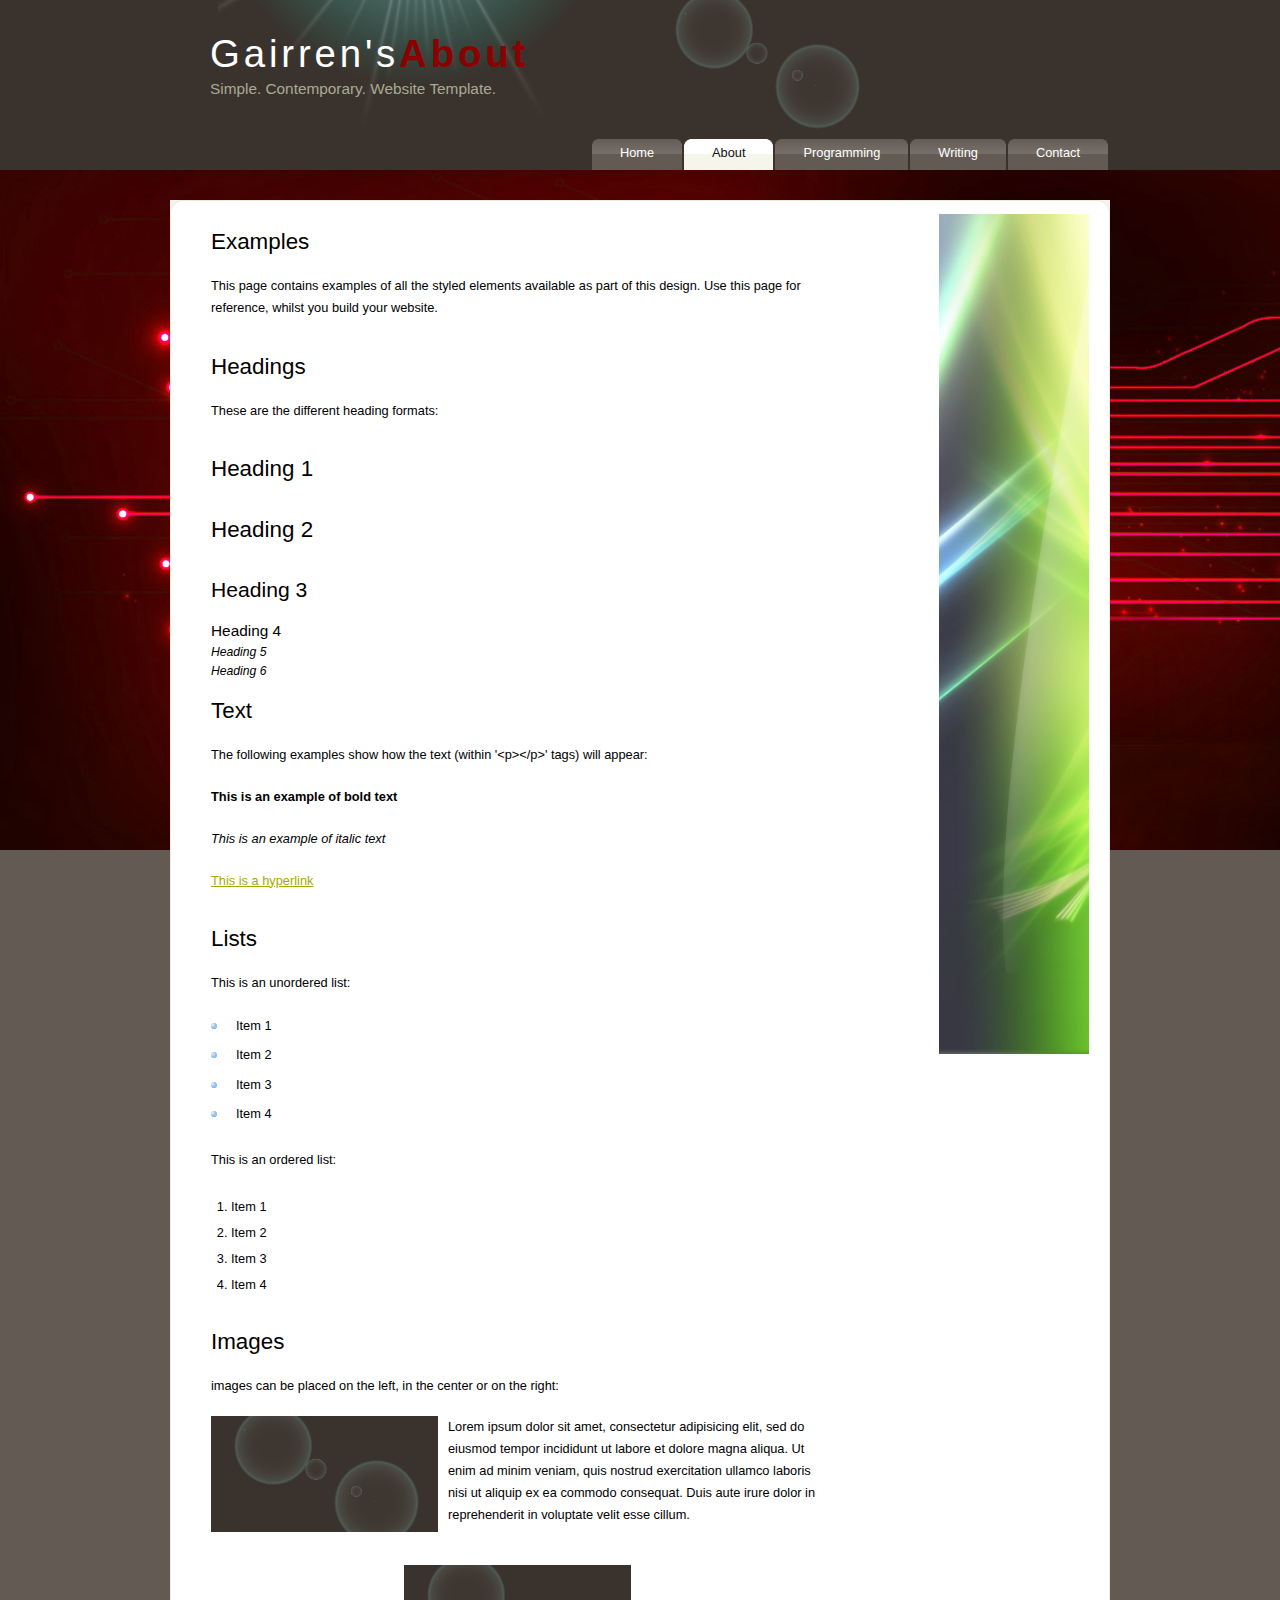
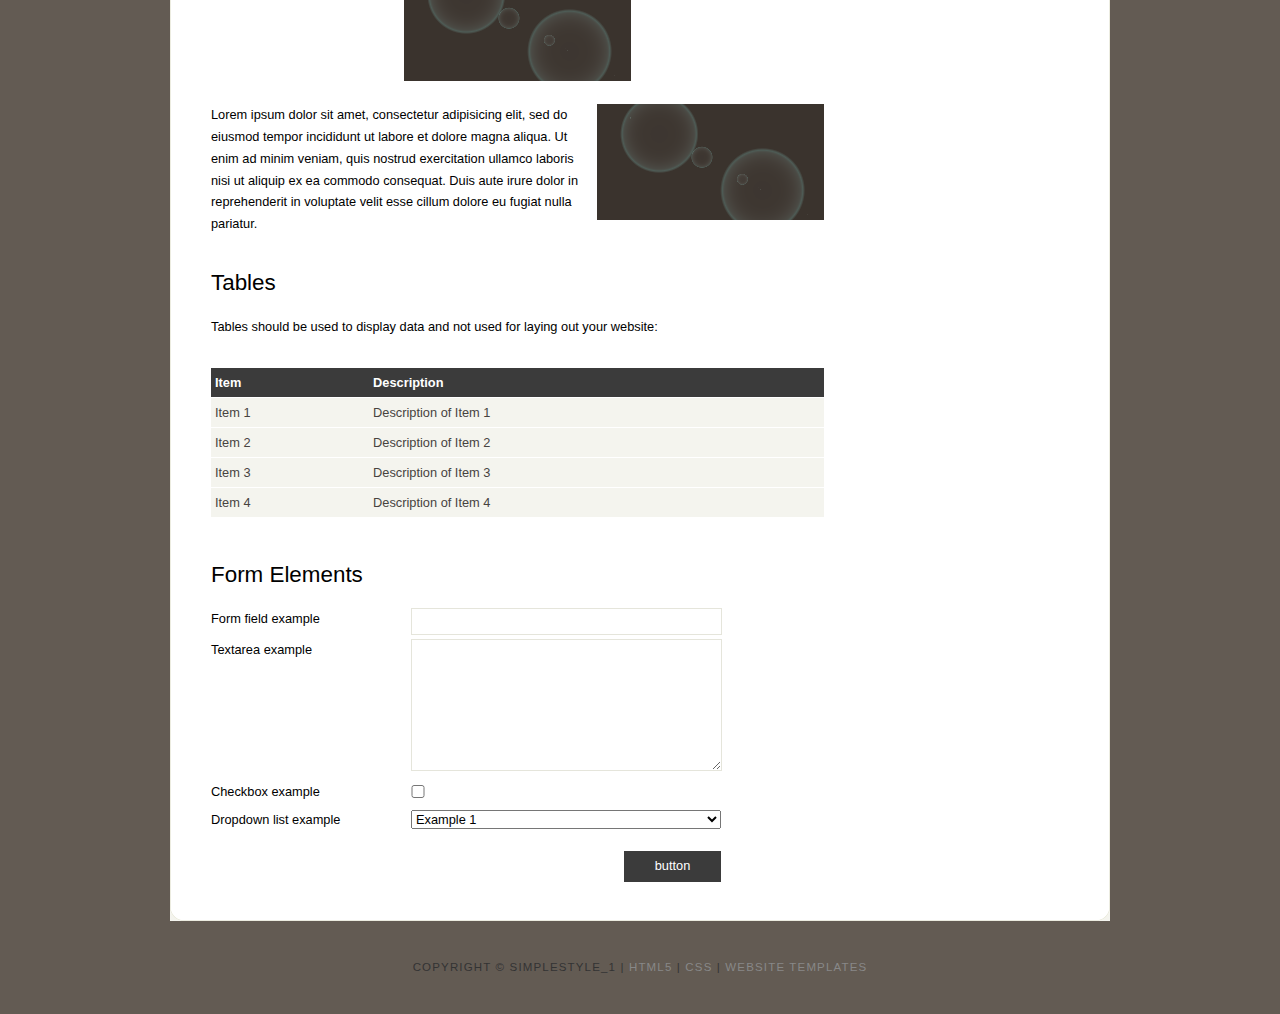
==== .sites/about.html @ 8b574ab5 "Update" ====
<!DOCTYPE HTML>
<html>

<head>
  <title>simplestyle_1 - examples</title>
  <meta name="description" content="website description" />
  <meta name="keywords" content="website keywords, website keywords" />
  <meta http-equiv="content-type" content="text/html; charset=windows-1252" />
  <link rel="stylesheet" type="text/css" href="style/style.css" />
</head>

<body>
  <div id="main">
    <div id="header">
      <div id="logo">
        <div id="logo_text">
          <!-- class="logo_colour", allows you to change the colour of the text -->
          <h1><a href="index.html">Gairren's<span class="logo_colour">About</span></a></h1>
          <h2>Simple. Contemporary. Website Template.</h2>
        </div>
      </div>
      <div id="menubar">
        <ul id="menu">
          <!-- put class="selected" in the li tag for the selected page - to highlight which page you're on -->
          <li><a href="index.html">Home</a></li>
          <li class="selected"><a href="about.html">About</a></li>
          <li><a href="programming.html">Programming</a></li>
          <li><a href="writing.html">Writing</a></li>
          <li><a href="contact.html">Contact</a></li>
        </ul>
      </div>
    </div>
    <div id="content_header"></div>
    <div id="site_content">
      <div class="sidebar">
        <!-- insert your sidebar items here -->
        
      </div>
      <div id="content">
        <!-- insert the page content here -->
        <h1>Examples</h1>
        <p>This page contains examples of all the styled elements available as part of this design. Use this page for reference, whilst you build your website.</p>
        <h2>Headings</h2>
        <p>These are the different heading formats:</p>
        <h1>Heading 1</h1>
        <h2>Heading 2</h2>
        <h3>Heading 3</h3>
        <h4>Heading 4</h4>
        <h5>Heading 5</h5>
        <h6>Heading 6</h6>
        <h2>Text</h2>
        <p>The following examples show how the text (within '&lt;p&gt;&lt;/p&gt;' tags) will appear:</p>
        <p><strong>This is an example of bold text</strong></p>
        <p><i>This is an example of italic text</i></p>
        <p><a href="#">This is a hyperlink</a></p>
        <h2>Lists</h2>
        <p>This is an unordered list:</p>
        <ul>
          <li>Item 1</li>
          <li>Item 2</li>
          <li>Item 3</li>
          <li>Item 4</li>
        </ul>
        <p>This is an ordered list:</p>
        <ol>
          <li>Item 1</li>
          <li>Item 2</li>
          <li>Item 3</li>
          <li>Item 4</li>
        </ol>
        <h2>Images</h2>
        <p>images can be placed on the left, in the center or on the right:</p>
        <span class="left"><img src="style/graphic.png" alt="example graphic" /></span>
        <p>
          Lorem ipsum dolor sit amet, consectetur adipisicing elit, sed do eiusmod tempor
          incididunt ut labore et dolore magna aliqua. Ut enim ad minim veniam, quis nostrud
          exercitation ullamco laboris nisi ut aliquip ex ea commodo consequat. Duis aute
          irure dolor in reprehenderit in voluptate velit esse cillum.
        </p>
        <span class="center"><img src="style/graphic.png" alt="example graphic" /></span>
        <span class="right"><img src="style/graphic.png" alt="example graphic" /></span>
        <p>
          Lorem ipsum dolor sit amet, consectetur adipisicing elit, sed do eiusmod tempor
          incididunt ut labore et dolore magna aliqua. Ut enim ad minim veniam, quis nostrud
          exercitation ullamco laboris nisi ut aliquip ex ea commodo consequat. Duis aute
          irure dolor in reprehenderit in voluptate velit esse cillum dolore eu fugiat nulla
          pariatur.
        </p>
        <h2>Tables</h2>
        <p>Tables should be used to display data and not used for laying out your website:</p>
        <table style="width:100%; border-spacing:0;">
          <tr><th>Item</th><th>Description</th></tr>
          <tr><td>Item 1</td><td>Description of Item 1</td></tr>
          <tr><td>Item 2</td><td>Description of Item 2</td></tr>
          <tr><td>Item 3</td><td>Description of Item 3</td></tr>
          <tr><td>Item 4</td><td>Description of Item 4</td></tr>
        </table>
        <h2>Form Elements</h2>
        <form action="#" method="post">
          <div class="form_settings">
            <p><span>Form field example</span><input type="text" name="name" value="" /></p>
            <p><span>Textarea example</span><textarea rows="8" cols="50" name="name"></textarea></p>
            <p><span>Checkbox example</span><input class="checkbox" type="checkbox" name="name" value="" /></p>
            <p><span>Dropdown list example</span><select id="id" name="name"><option value="1">Example 1</option><option value="2">Example 2</option></select></p>
            <p style="padding-top: 15px"><span>&nbsp;</span><input class="submit" type="submit" name="name" value="button" /></p>
          </div>
        </form>
      </div>
    </div>
    <div id="content_footer"></div>
    <div id="footer">
      Copyright &copy; simplestyle_1 | <a href="http://validator.w3.org/check?uri=referer">HTML5</a> | <a href="http://jigsaw.w3.org/css-validator/check/referer">CSS</a> | <a href="http://www.html5webtemplates.co.uk">Website templates</a>
    </div>
  </div>
</body>
</html>
---- .sites/style/style.css ----
html
{ height: 100%;
  background: #635B53 url(background.jpg);
  background-attachment: fixed;
  background-position: center;
  background-repeat: no-repeat;
}

*
{ margin: 0;
  padding: 0;}

body
{ font: normal .80em 'trebuchet ms', arial, sans-serif;
  }

p
{ padding: 0 0 20px 0;
  line-height: 1.7em;}

img
{ border: 0;}

h1, h2, h3, h4, h5, h6
{ font: normal 175% 'century gothic', arial, sans-serif;
  margin: 0 0 15px 0;
  padding: 15px 0 5px 0;}

h2
{ font: normal 175% 'century gothic', arial, sans-serif;}

h3
{ font: normal 165% 'century gothic', arial, sans-serif;}

h4, h5, h6
{ margin: 0;
  padding: 0 0 5px 0;
  font: normal 120% arial, sans-serif;
  }

h5, h6
{ font: italic 95% arial, sans-serif;
  }



a, a:hover
{ outline: none;
  text-decoration: underline;
  color: #A4AA04;}

a:hover
{ text-decoration: none;
  color: #5D5D5D;}

.left
{ float: left;
  width: auto;
  margin-right: 10px;}

.right
{ float: right;
  width: auto;
  margin-left: 10px;}

.center
{ display: block;
  text-align: center;
  margin: 20px auto;}

blockquote
{ margin: 20px 0;
  padding: 10px 20px 0 20px;
  border: 1px solid #E5E5DB;
  background: #FFF;}

ul
{ margin: 2px 0 22px 17px;}

ul li
{ list-style-type: circle;
  margin: 0 0 6px 0;
  padding: 0 0 4px 5px;}

ol
{ margin: 8px 0 22px 20px;}

ol li
{ margin: 0 0 11px 0;}

#main, #logo, #menubar, #content_header, #site_content, #content_footer, #footer
{ margin-left: auto;
  margin-right: auto;}

#main
{ padding-bottom: 20px;}

#header
{ background: #3A332D;
  height: 170px;
  margin-bottom: 30px;}

#logo
{ width: 878px;
  position: relative;
  height: 134px;
  background: #3A332D url(logo.png) no-repeat;}

#logo #logo_text
{ position: absolute;
  top: 10px;
  left: 0;}

#logo h1, #logo h2
{ font: normal 300% 'century gothic', arial, sans-serif;
  border-bottom: 0;
  text-transform: none;
  margin: 0 0 0 9px;}

#logo_text h1, #logo_text h1 a, #logo_text h1 a:hover
{ padding: 22px 0 0 0;
  color: #FFF;
  letter-spacing: 0.1em;
  text-decoration: none;}

#logo_text h1 a .logo_colour
{ color: #8B0000;
  font-weight: bold;}

#logo_text h2
{ font-size: 120%;
  padding: 4px 0 0 0;
  color: #A8AA94;
  }

#menubar
{ height: 44px;
  width: 940px;
  margin: 1px auto 0 auto;}

ul#menu
{ float: right;}

ul#menu li
{ float: left;
  padding: 0 0 0 6px;
  list-style: none;
  margin: 2px 2px 0 0;
  background: #635B53 url(tab.png) no-repeat 0 0;}

ul#menu li a
{ font: normal 100% 'trebuchet ms', sans-serif;
  display: block;
  float: left;
  height: 20px;
  padding: 6px 28px 5px 22px;
  text-align: center;
  color: #FFF;
  text-decoration: none;
  background: #635B53 url(tab.png) no-repeat 100% 0;}

ul#menu li.tab_selected a
{ height: 20px;
  padding: 6px 28px 5px 22px;}

ul#menu li.selected
{ margin: 2px 2px 0 0;
  background: #635B53 url(tab_selected.png) no-repeat 0 0;}

ul#menu li.selected a, ul#menu li.selected a:hover
{ background: #635B53 url(tab_selected.png) no-repeat 100% 0;
  color: #111;}

ul#menu li a:hover
{ color: #ECEF01;}

#content_header, #content_footer
{ width: 940px;
  background: url(content_header.png) no-repeat;
  height: 14px;}

#content_footer
{ background: url(content_footer.png) no-repeat;}

#site_content
{ width: 878px;
  overflow: hidden;
  margin: 0 auto 0 auto;
  padding: 0 20px 20px 40px;
  background: #FFF;
  border-left: 1px solid #ECECE0;
  border-right: 1px solid #ECECE0;}

.sidebar
{ float: right;
  width: 150px;
  padding: 0 0px 840px 0px;
  background: url(sidebar.jpg) no-repeat right }

.sidebar ul
{ width: 178px;
  padding: 4px 0 0 0;
  margin: 4px 0 30px 0;}

.sidebar li
{ list-style: none;
  padding: 0 0 7px 0; }

.sidebar li a, .sidebar li a:hover
{ padding: 0 0 0 35px;
  display: block;
  background: transparent url(link.png) no-repeat left center;}

.sidebar li a.selected
{ color: #444;
  text-decoration: none;}

#content
{ text-align: left;
  width: 613px;
  padding: 0;}

#content ul
{ margin: 2px 0 22px 0px;}

#content ul li
{ list-style-type: none;
  background: url(bullet.png) no-repeat;
  margin: 0 0 6px 0;
  padding: 0 0 4px 25px;
  line-height: 1.5em;}

#footer
{ width: 916px;
  font: normal 90% arial, sans-serif;
  height: 28px;
  margin-top: 20px;
  padding: 20px 0 5px 0;
  text-align: center;
  background: transparent;
  color: #333;
  text-transform: uppercase;
  letter-spacing: 0.1em;}

#footer a, #footer a:hover
{ color: #888;
  text-decoration: none;}

#footer a:hover
{ color: #333;}

.search
{ color: #5D5D5D;
  border: 1px solid #BBB;
  width: 134px;
  padding: 4px;
  font: 100% arial, sans-serif;}

.form_settings
{ margin: 15px 0 0 0;}

.form_settings p
{ padding: 0 0 4px 0;}

.form_settings span
{ float: left;
  width: 200px;
  text-align: left;}

.form_settings input, .form_settings textarea
{ padding: 5px;
  width: 299px;
  font: 100% arial;
  border: 1px solid #E5E5DB;
  background: #FFF;
  color: #47433F;}

.form_settings .submit
{ font: 100% arial;
  border: 1px solid;
  width: 99px;
  margin: 0 0 0 212px;
  height: 33px;
  padding: 2px 0 3px 0;
  cursor: pointer;
  background: #3B3B3B;
  color: #FFF;}

.form_settings textarea, .form_settings select
{ font: 100% arial;
  width: 299px;}

.form_settings select
{ width: 310px;}

.form_settings .checkbox
{ margin: 4px 0;
  padding: 0;
  width: 14px;
  border: 0;
  background: none;}

.separator
{ width: 100%;
  height: 0;
  border-top: 1px solid #D9D5CF;
  border-bottom: 1px solid #FFF;
  margin: 0 0 20px 0;}

table
{ margin: 10px 0 30px 0;}

table tr th, table tr td
{ background: #3B3B3B;
  color: #FFF;
  padding: 7px 4px;
  text-align: left;}

table tr td
{ background: #F4F4EE;
  color: #47433F;
  border-top: 1px solid #FFF;}
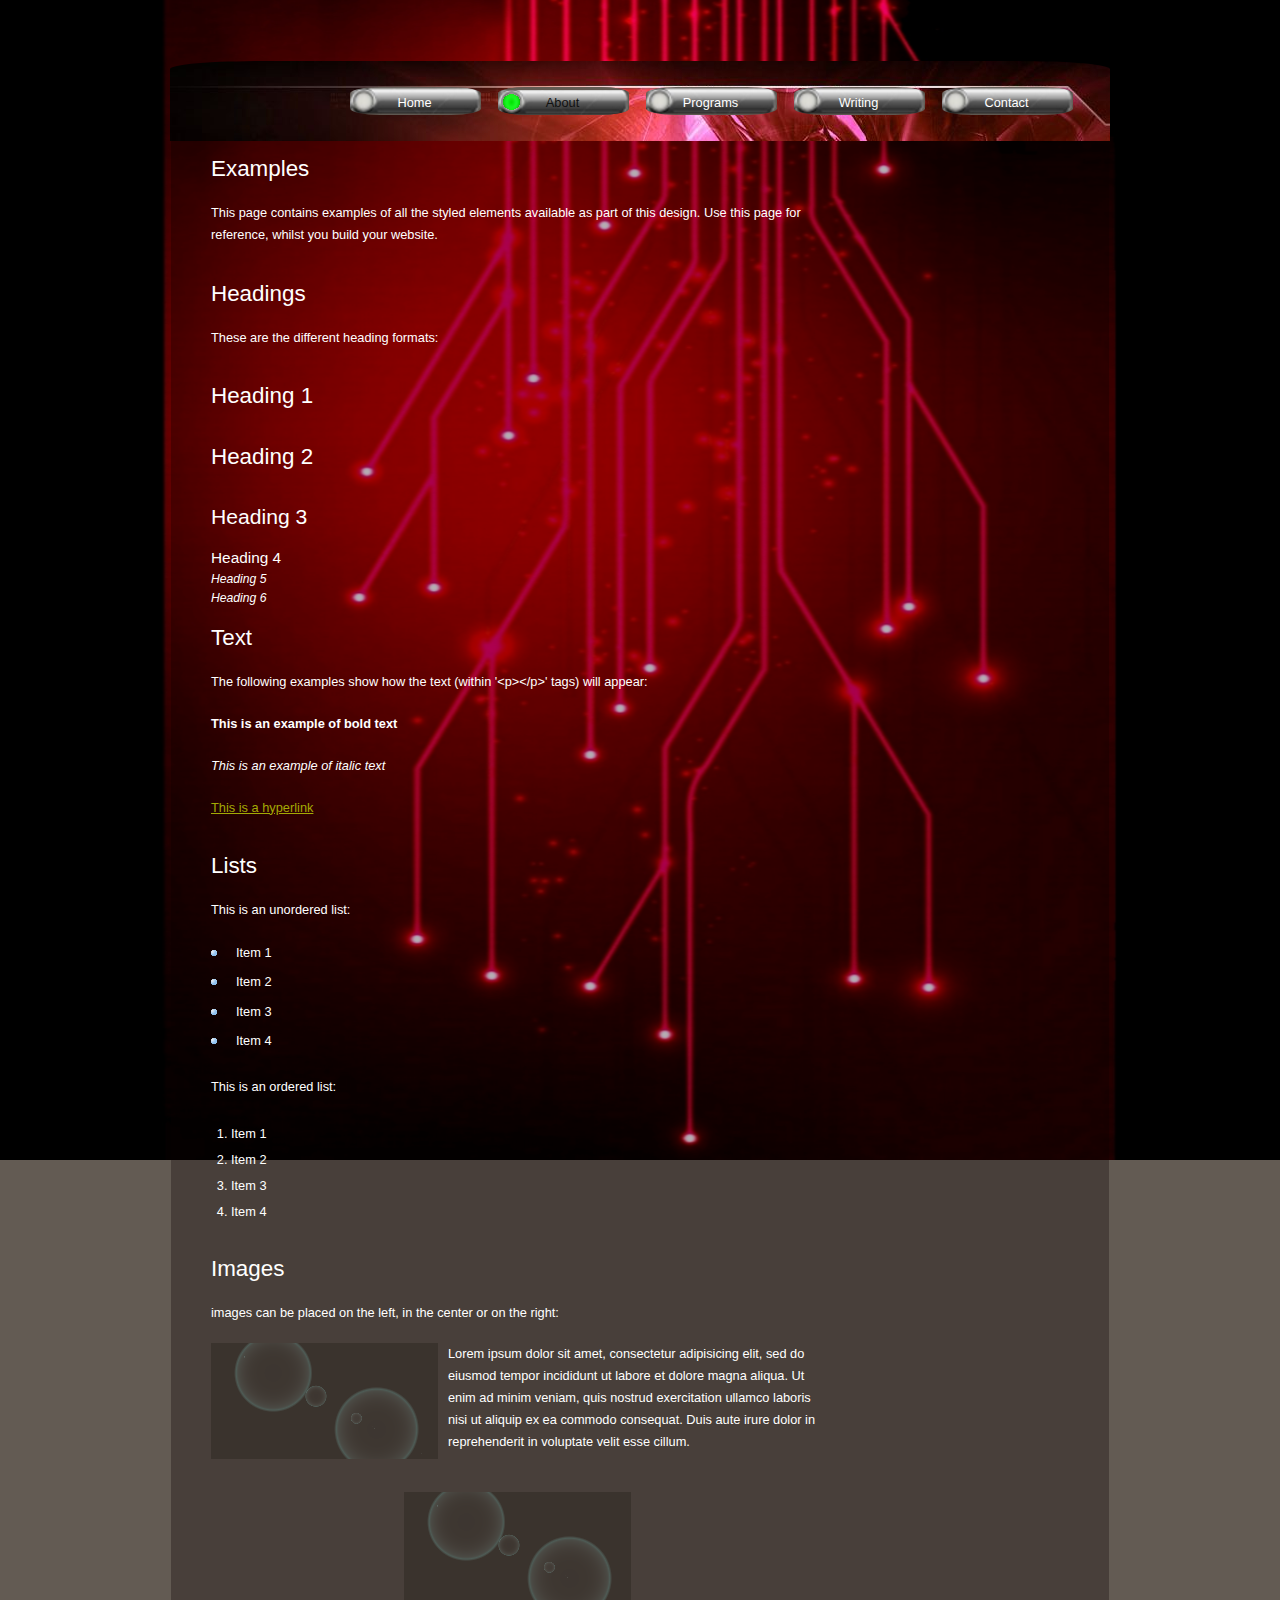
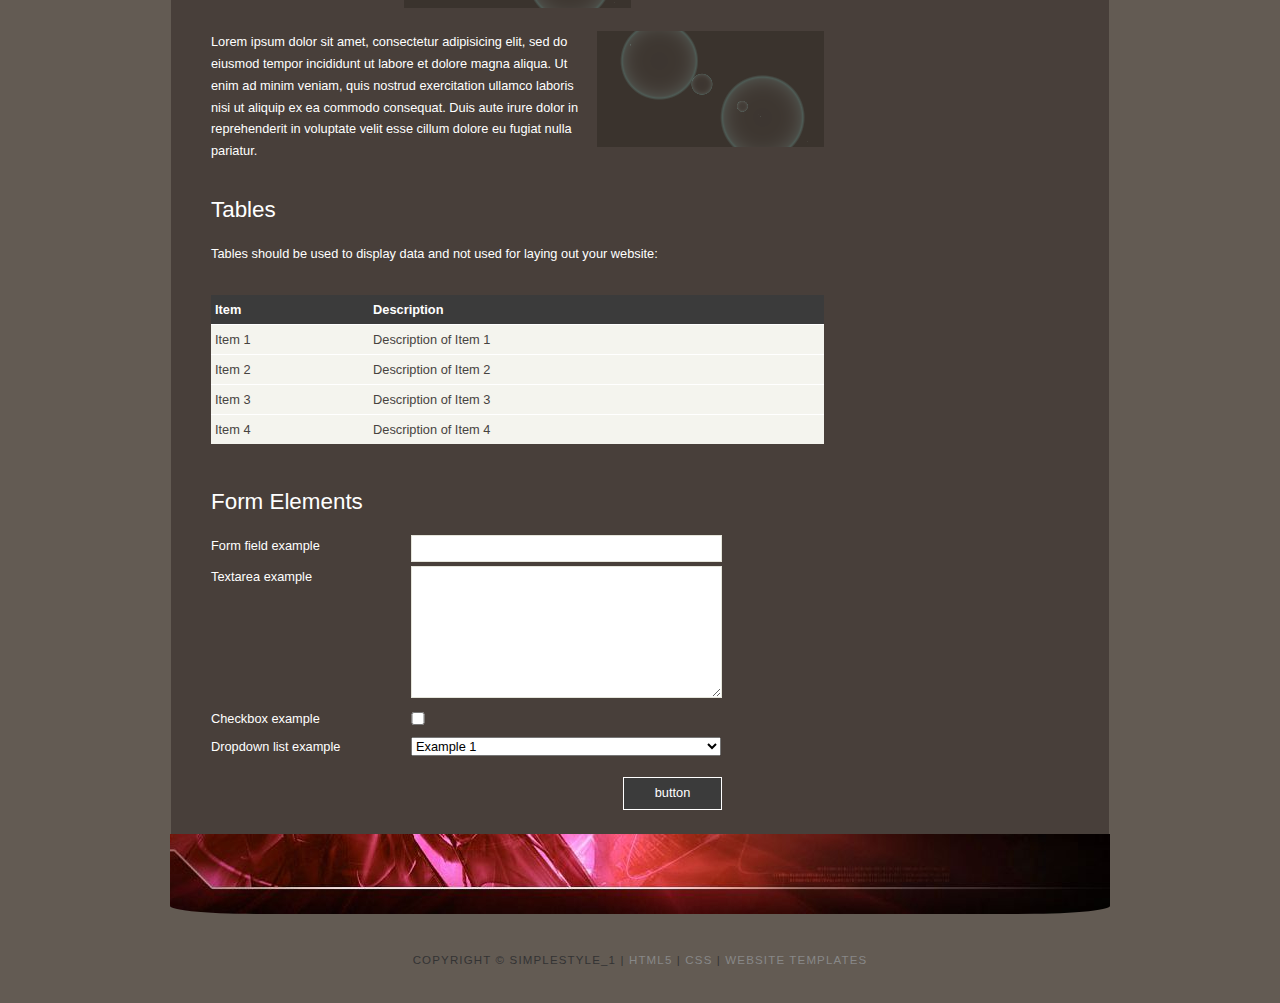
==== commit a592002e: "Update" ====
--- a/.sites/about.html
+++ b/.sites/about.html
@@ -2,7 +2,8 @@
 <html>
 
 <head>
-  <title>simplestyle_1 - examples</title>
+  <link rel="shortcut icon" type="image/x-icon" href="style/ico.png" />
+  <title>About</title>
   <meta name="description" content="website description" />
   <meta name="keywords" content="website keywords, website keywords" />
   <meta http-equiv="content-type" content="text/html; charset=windows-1252" />
@@ -11,30 +12,23 @@
 
 <body>
   <div id="main">
-    <div id="header">
-      <div id="logo">
-        <div id="logo_text">
-          <!-- class="logo_colour", allows you to change the colour of the text -->
-          <h1><a href="index.html">Gairren's<span class="logo_colour">About</span></a></h1>
-          <h2>Simple. Contemporary. Website Template.</h2>
-        </div>
-      </div>
+
+    <div id="content_header">
       <div id="menubar">
         <ul id="menu">
           <!-- put class="selected" in the li tag for the selected page - to highlight which page you're on -->
           <li><a href="index.html">Home</a></li>
           <li class="selected"><a href="about.html">About</a></li>
-          <li><a href="programming.html">Programming</a></li>
+          <li><a href="programming.html">Programs</a></li>
           <li><a href="writing.html">Writing</a></li>
           <li><a href="contact.html">Contact</a></li>
         </ul>
       </div>
     </div>
-    <div id="content_header"></div>
     <div id="site_content">
       <div class="sidebar">
         <!-- insert your sidebar items here -->
-        
+
       </div>
       <div id="content">
         <!-- insert the page content here -->
--- a/.sites/style/style.css
+++ b/.sites/style/style.css
@@ -12,11 +12,14 @@
 
 body
 { font: normal .80em 'trebuchet ms', arial, sans-serif;
+  color: white;
   }
 
 p
 { padding: 0 0 20px 0;
-  line-height: 1.7em;}
+  line-height: 1.7em;
+  color: white;
+}
 
 img
 { border: 0;}
@@ -24,7 +27,9 @@
 h1, h2, h3, h4, h5, h6
 { font: normal 175% 'century gothic', arial, sans-serif;
   margin: 0 0 15px 0;
-  padding: 15px 0 5px 0;}
+  padding: 15px 0 5px 0;
+  color: white;
+}
 
 h2
 { font: normal 175% 'century gothic', arial, sans-serif;}
@@ -93,18 +98,28 @@
   margin-right: auto;}
 
 #main
-{ padding-bottom: 20px;}
+{ padding-bottom: 20px;
+  padding-top: 60px;
+}
 
 #header
-{ background: #3A332D;
+{ background: #3A332D url(logo.jpg) no-repeat;
   height: 170px;
-  margin-bottom: 30px;}
+  margin-bottom: 30px;
+  border-bottom-right-radius: 10%;
+  border-bottom-left-radius: 10%;
+}
 
 #logo
 { width: 878px;
   position: relative;
   height: 134px;
-  background: #3A332D url(logo.png) no-repeat;}
+  border-bottom-right-radius: 20%;
+  border-bottom-left-radius: 10%;
+  border-top-right-radius: 20%;
+  border-top-left-radius: 20%;
+  top: 6px;
+}
 
 #logo #logo_text
 { position: absolute;
@@ -121,7 +136,8 @@
 { padding: 22px 0 0 0;
   color: #FFF;
   letter-spacing: 0.1em;
-  text-decoration: none;}
+  text-decoration: none;
+}
 
 #logo_text h1 a .logo_colour
 { color: #8B0000;
@@ -134,37 +150,47 @@
   }
 
 #menubar
-{ height: 44px;
-  width: 940px;
+{ height: 0px;
+  width: 900px;
   margin: 1px auto 0 auto;}
 
 ul#menu
-{ float: right;}
+{ float:right;}
 
 ul#menu li
 { float: left;
-  padding: 0 0 0 6px;
+  padding: 0 0 0 0px;
   list-style: none;
-  margin: 2px 2px 0 0;
-  background: #635B53 url(tab.png) no-repeat 0 0;}
+  margin: 24px 17px 0 0;
+  background: #635B53 url(tab.png) no-repeat 10 0;
+}
 
 ul#menu li a
 { font: normal 100% 'trebuchet ms', sans-serif;
   display: block;
-  float: left;
-  height: 20px;
-  padding: 6px 28px 5px 22px;
+  height: 15px;
+  width: 85px;
+  padding: 8px 24px 5px 22px;
   text-align: center;
   color: #FFF;
   text-decoration: none;
-  background: #635B53 url(tab.png) no-repeat 100% 0;}
+  background: #635B53 url(tab.png) no-repeat 100% 0;
+  border-top-right-radius: 23%;
+  border-top-left-radius: 23%;
+  border-bottom-right-radius: 23%;
+  border-bottom-left-radius: 23%;
+}
 
 ul#menu li.tab_selected a
-{ height: 20px;
-  padding: 6px 28px 5px 22px;}
+{ height: 25px;
+  padding: 8px 24px 5px 22px;}
 
 ul#menu li.selected
-{ margin: 2px 2px 0 0;
+{ margin: 24px 17px 0 0;
+  border-top-right-radius: 23%;
+  border-top-left-radius: 23%;
+  border-bottom-right-radius: 23%;
+  border-bottom-left-radius: 23%;
   background: #635B53 url(tab_selected.png) no-repeat 0 0;}
 
 ul#menu li.selected a, ul#menu li.selected a:hover
@@ -174,28 +200,36 @@
 ul#menu li a:hover
 { color: #ECEF01;}
 
-#content_header, #content_footer
+#content_header
 { width: 940px;
-  background: url(content_header.png) no-repeat;
-  height: 14px;}
+  background: url(content_header.jpg);
+  height: 80px;
+  border-top-right-radius: 10%;
+  border-top-left-radius: 10%;
+
+}
 
 #content_footer
-{ background: url(content_footer.png) no-repeat;}
+{ width: 940px;
+  background: url(content_header.jpg);
+  height: 80px;
+  border-top-right-radius: 10%;
+  border-top-left-radius: 10%;
+  transform: rotate(180deg);}
 
 #site_content
 { width: 878px;
   overflow: hidden;
   margin: 0 auto 0 auto;
   padding: 0 20px 20px 40px;
-  background: #FFF;
-  border-left: 1px solid #ECECE0;
-  border-right: 1px solid #ECECE0;}
+  background: rgba(10, 0, 0, 0.3)
+}
+
 
 .sidebar
 { float: right;
   width: 150px;
-  padding: 0 0px 840px 0px;
-  background: url(sidebar.jpg) no-repeat right }
+  padding: 0 0px 840px 0px; }
 
 .sidebar ul
 { width: 178px;
@@ -218,7 +252,8 @@
 #content
 { text-align: left;
   width: 613px;
-  padding: 0;}
+  padding: 0;
+}
 
 #content ul
 { margin: 2px 0 22px 0px;}
@@ -233,7 +268,7 @@
 #footer
 { width: 916px;
   font: normal 90% arial, sans-serif;
-  height: 28px;
+  height: 24px;
   margin-top: 20px;
   padding: 20px 0 5px 0;
   text-align: center;
